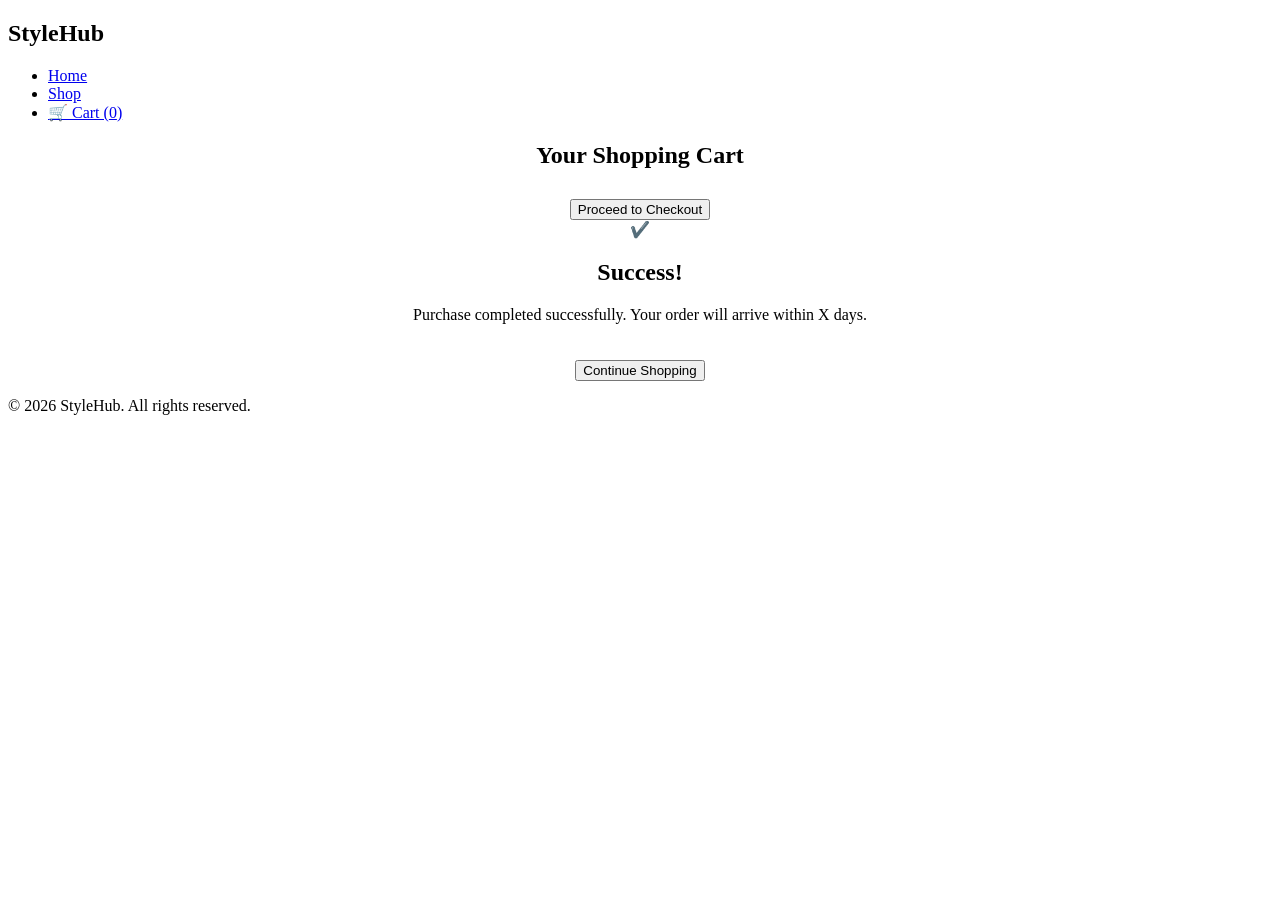
==== cart.html @ b18b9730 "Create cart.html" ====
<!DOCTYPE html>
<html lang="en">
<head>
  <meta charset="UTF-8" />
  <meta name="viewport" content="width=device-width, initial-scale=1.0" />
  <title>Your Cart — StyleHub</title>
  <link rel="stylesheet" href="styles.css" />
</head>
<body>
  <header>
    <nav class="navbar">
      <h1 class="logo">StyleHub</h1>
      <ul class="nav-links">
        <li><a href="index.html">Home</a></li>
        <li><a href="index.html#shop">Shop</a></li>
        <li><a href="cart.html">🛒 Cart (<span id="cart-count">0</span>)</a></li>
      </ul>
    </nav>
  </header>

  <div class="cart-container">
    <h2 style="text-align:center; margin-bottom:30px;">Your Shopping Cart</h2>
    <div id="cart-items"></div>
    <div class="cart-total" id="cart-total"></div>
    
    <div style="text-align:center;" id="checkout-btn-container">
      <button class="btn" onclick="showCheckoutForm()">Proceed to Checkout</button>
    </div>

    <!-- CHECKOUT FORM -->
    <div id="checkout-form-container" class="checkout-form" style="display: none;">
      <h3>Shipping & Payment Details</h3>
      <form onsubmit="processOrder(event)">
        <div class="form-group">
          <label>Full Address</label>
          <input type="text" required placeholder="Street, Building, Apartment">
        </div>
        
        <div class="form-group">
          <label>Phone Number</label>
          <div class="phone-input">
            <span class="country-code">+20</span>
            <input type="tel" required pattern="[0-9]{10,11}" placeholder="1xxxxxxxxx">
          </div>
        </div>

        <div class="form-group">
          <label>Governorate</label>
          <select id="governorate" required>
            <option value="cairo">Greater Cairo (Delivery in 2 days)</option>
            <option value="other">Other Governorates (Delivery in 3-5 days)</option>
          </select>
          <small style="color: #e63946; display: block; margin-top: 5px;">* Note: Delivery takes 2 days for Greater Cairo and 3-5 days for other governorates.</small>
        </div>

        <div class="form-group">
          <label>Payment Method</label>
          <select id="payment-method" required onchange="toggleCardDetails()">
            <option value="cod">Cash on Delivery</option>
            <option value="card">Credit/Debit Card</option>
          </select>
        </div>

        <div id="card-details" style="display: none;">
          <div class="form-group">
            <label>Card Number</label>
            <input type="text" id="card-number" pattern="[0-9]{16}" placeholder="1234567812345678" maxlength="16">
          </div>
          <div class="form-group" style="display: flex; gap: 10px;">
            <div style="flex: 1;">
              <label>Expiry Date</label>
              <input type="text" id="card-expiry" placeholder="MM/YY" maxlength="5">
            </div>
            <div style="flex: 1;">
              <label>CVV</label>
              <input type="text" id="card-cvv" pattern="[0-9]{3}" placeholder="123" maxlength="3">
            </div>
          </div>
        </div>

        <button type="submit" class="btn" style="width: 100%; margin-top: 20px;">Place Order</button>
      </form>
    </div>
  </div>

  <!-- SUCCESS MODAL -->
  <div id="success-modal" class="modal">
    <div class="modal-content" style="text-align: center;">
      <div class="checkmark">✔️</div>
      <h2>Success!</h2>
      <p id="success-message">Purchase completed successfully. Your order will arrive within X days.</p>
      <button class="btn" style="margin-top: 20px;" onclick="window.location.href='index.html'">Continue Shopping</button>
    </div>
  </div>

  <footer>
    <p>&copy; 2026 StyleHub. All rights reserved.</p>
  </footer>

  <script src="script.js"></script>
</body>
</html>
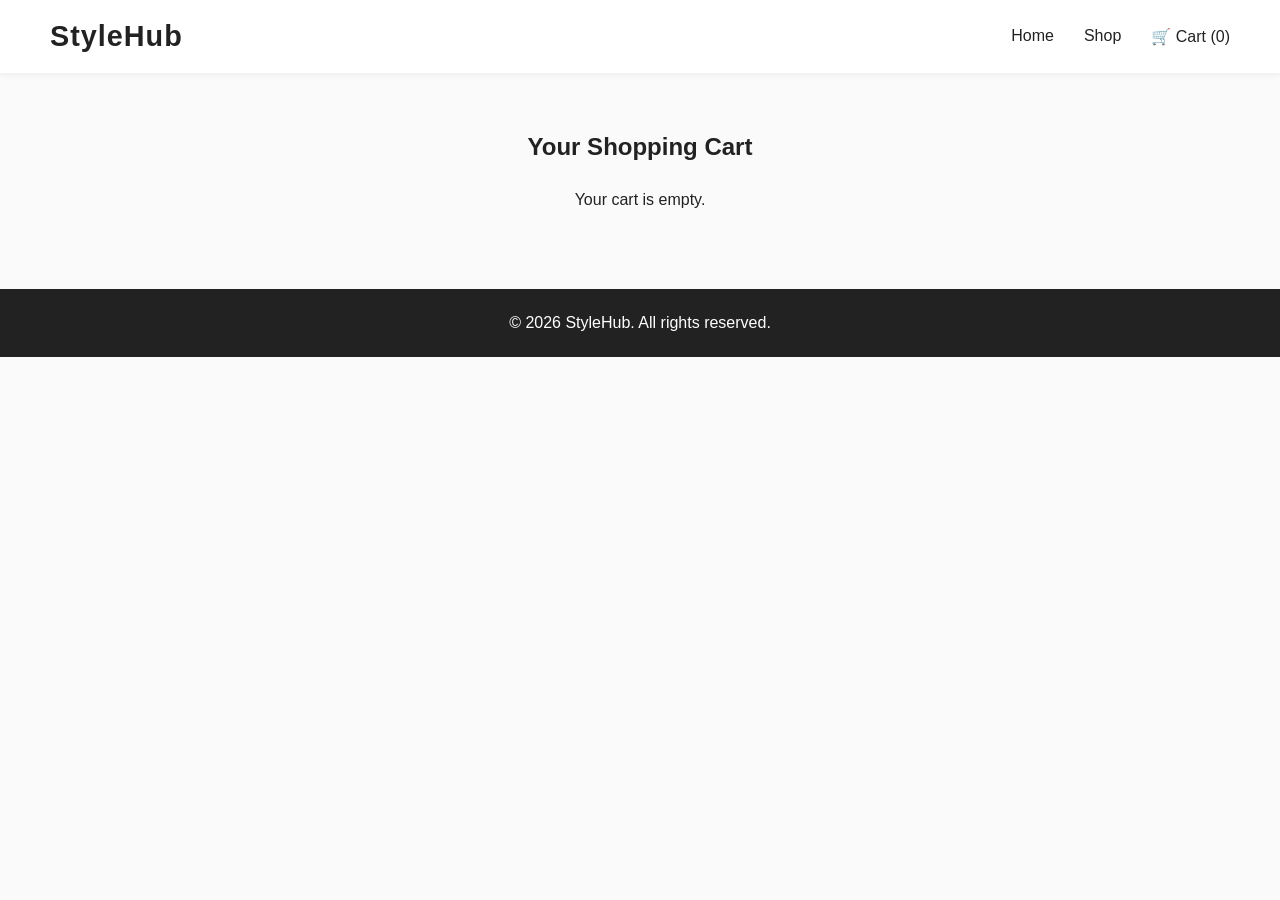
==== commit e069b6d7: "Update cart.html" ====
--- a/cart.html
+++ b/cart.html
@@ -4,7 +4,7 @@
   <meta charset="UTF-8" />
   <meta name="viewport" content="width=device-width, initial-scale=1.0" />
   <title>Your Cart — StyleHub</title>
-  <link rel="stylesheet" href="styles.css" />
+  <link rel="stylesheet" href="style.css" />
 </head>
 <body>
   <header>
--- a/style.css
+++ b/style.css
@@ -0,0 +1,311 @@
+* {
+  margin: 0;
+  padding: 0;
+  box-sizing: border-box;
+  font-family: 'Helvetica Neue', Arial, sans-serif;
+}
+
+body {
+  background-color: #fafafa;
+  color: #222;
+}
+
+/* NAVBAR */
+.navbar {
+  display: flex;
+  justify-content: space-between;
+  align-items: center;
+  padding: 20px 50px;
+  background: #fff;
+  box-shadow: 0 2px 5px rgba(0,0,0,0.05);
+  position: sticky;
+  top: 0;
+  z-index: 100;
+}
+
+.logo {
+  font-size: 1.8rem;
+  font-weight: bold;
+  letter-spacing: 1px;
+}
+
+.nav-links {
+  display: flex;
+  list-style: none;
+  gap: 30px;
+}
+
+.nav-links a {
+  text-decoration: none;
+  color: #222;
+  font-weight: 500;
+  transition: color 0.3s;
+  cursor: pointer;
+}
+
+.nav-links a:hover {
+  color: #e63946;
+}
+
+/* HERO */
+.hero {
+  height: 70vh;
+  background: linear-gradient(rgba(0,0,0,0.4), rgba(0,0,0,0.4)),
+              url('https://images.unsplash.com/photo-1483985988355-763728e1935b?w=1600') center/cover;
+  display: flex;
+  align-items: center;
+  justify-content: center;
+  color: white;
+  text-align: center;
+}
+
+.hero h2 {
+  font-size: 3.5rem;
+  margin-bottom: 15px;
+}
+
+.hero p {
+  font-size: 1.3rem;
+  margin-bottom: 25px;
+}
+
+.btn {
+  background: #e63946;
+  color: white;
+  padding: 14px 36px;
+  text-decoration: none;
+  border-radius: 30px;
+  font-weight: bold;
+  transition: background 0.3s;
+  border: none;
+  cursor: pointer;
+  font-size: 1rem;
+}
+
+.btn:hover {
+  background: #c92836;
+}
+
+/* PRODUCTS */
+.section-title {
+  text-align: center;
+  font-size: 2.2rem;
+  margin: 60px 0 40px;
+}
+
+.product-grid {
+  display: grid;
+  grid-template-columns: repeat(auto-fit, minmax(250px, 1fr));
+  gap: 30px;
+  padding: 0 50px 60px;
+}
+
+.product-card {
+  background: white;
+  border-radius: 10px;
+  overflow: hidden;
+  box-shadow: 0 2px 10px rgba(0,0,0,0.08);
+  transition: transform 0.3s;
+  text-align: center;
+  padding-bottom: 20px;
+}
+
+.product-card:hover {
+  transform: translateY(-5px);
+}
+
+.product-card img {
+  width: 100%;
+  height: 300px;
+  object-fit: cover;
+}
+
+.product-card h3 {
+  margin: 15px 0 5px;
+  font-size: 1.2rem;
+}
+
+.product-card .price {
+  color: #e63946;
+  font-weight: bold;
+  font-size: 1.1rem;
+  margin-bottom: 15px;
+}
+
+.product-card select {
+  padding: 6px;
+  margin-bottom: 10px;
+  border-radius: 5px;
+  border: 1px solid #ddd;
+}
+
+/* ABOUT */
+.about {
+  text-align: center;
+  padding: 60px 50px;
+  background: #fff;
+}
+
+.about h2 {
+  font-size: 2rem;
+  margin-bottom: 20px;
+}
+
+.about p {
+  max-width: 700px;
+  margin: 0 auto;
+  line-height: 1.6;
+  color: #555;
+}
+
+/* FOOTER */
+footer {
+  background: #222;
+  color: white;
+  text-align: center;
+  padding: 25px;
+  margin-top: 40px;
+}
+
+/* CART PAGE */
+.cart-container {
+  max-width: 800px;
+  margin: 40px auto;
+  padding: 20px;
+}
+
+.cart-item {
+  display: flex;
+  align-items: center;
+  background: white;
+  padding: 15px;
+  margin-bottom: 15px;
+  border-radius: 8px;
+  box-shadow: 0 2px 5px rgba(0,0,0,0.05);
+}
+
+.cart-item img {
+  width: 80px;
+  height: 80px;
+  object-fit: cover;
+  border-radius: 5px;
+  margin-right: 20px;
+}
+
+.cart-item-info {
+  flex: 1;
+}
+
+.cart-total {
+  text-align: right;
+  font-size: 1.5rem;
+  font-weight: bold;
+  margin: 20px 0;
+}
+
+.remove-btn {
+  background: #e63946;
+  color: white;
+  border: none;
+  padding: 8px 15px;
+  border-radius: 5px;
+  cursor: pointer;
+}
+
+/* MODALS (Popups) */
+.modal {
+  display: none;
+  position: fixed;
+  top: 0; left: 0; width: 100%; height: 100%;
+  background: rgba(0,0,0,0.6);
+  z-index: 1000;
+  justify-content: center;
+  align-items: center;
+}
+
+.modal-content {
+  background: white;
+  padding: 30px;
+  border-radius: 10px;
+  width: 90%;
+  max-width: 400px;
+  position: relative;
+}
+
+.close {
+  position: absolute;
+  top: 15px; right: 20px;
+  font-size: 1.5rem;
+  cursor: pointer;
+}
+
+.checkmark {
+  font-size: 3rem;
+  color: #28a745;
+  margin-bottom: 10px;
+}
+
+/* FORMS */
+.checkout-form {
+  background: white;
+  padding: 30px;
+  border-radius: 10px;
+  box-shadow: 0 2px 10px rgba(0,0,0,0.05);
+  margin-top: 30px;
+}
+
+.checkout-form h3 {
+  margin-bottom: 20px;
+  text-align: center;
+}
+
+.form-group {
+  margin-bottom: 15px;
+  text-align: left;
+}
+
+.form-group label {
+  display: block;
+  margin-bottom: 5px;
+  font-weight: bold;
+}
+
+.form-group input, .form-group select {
+  width: 100%;
+  padding: 10px;
+  border: 1px solid #ccc;
+  border-radius: 5px;
+}
+
+.form-group small {
+  font-size: 0.8rem;
+  color: #666;
+  display: block;
+  margin-top: 5px;
+}
+
+.phone-input {
+  display: flex;
+  align-items: center;
+}
+
+.country-code {
+  background: #eee;
+  padding: 10px;
+  border: 1px solid #ccc;
+  border-right: none;
+  border-radius: 5px 0 0 5px;
+  font-weight: bold;
+}
+
+.phone-input input {
+  border-radius: 0 5px 5px 0;
+}
+
+/* RESPONSIVE */
+@media (max-width: 768px) {
+  .navbar { flex-direction: column; gap: 15px; padding: 15px; }
+  .nav-links { gap: 15px; flex-wrap: wrap; justify-content: center; }
+  .hero h2 { font-size: 2.2rem; }
+  .product-grid { padding: 0 20px 40px; }
+}
